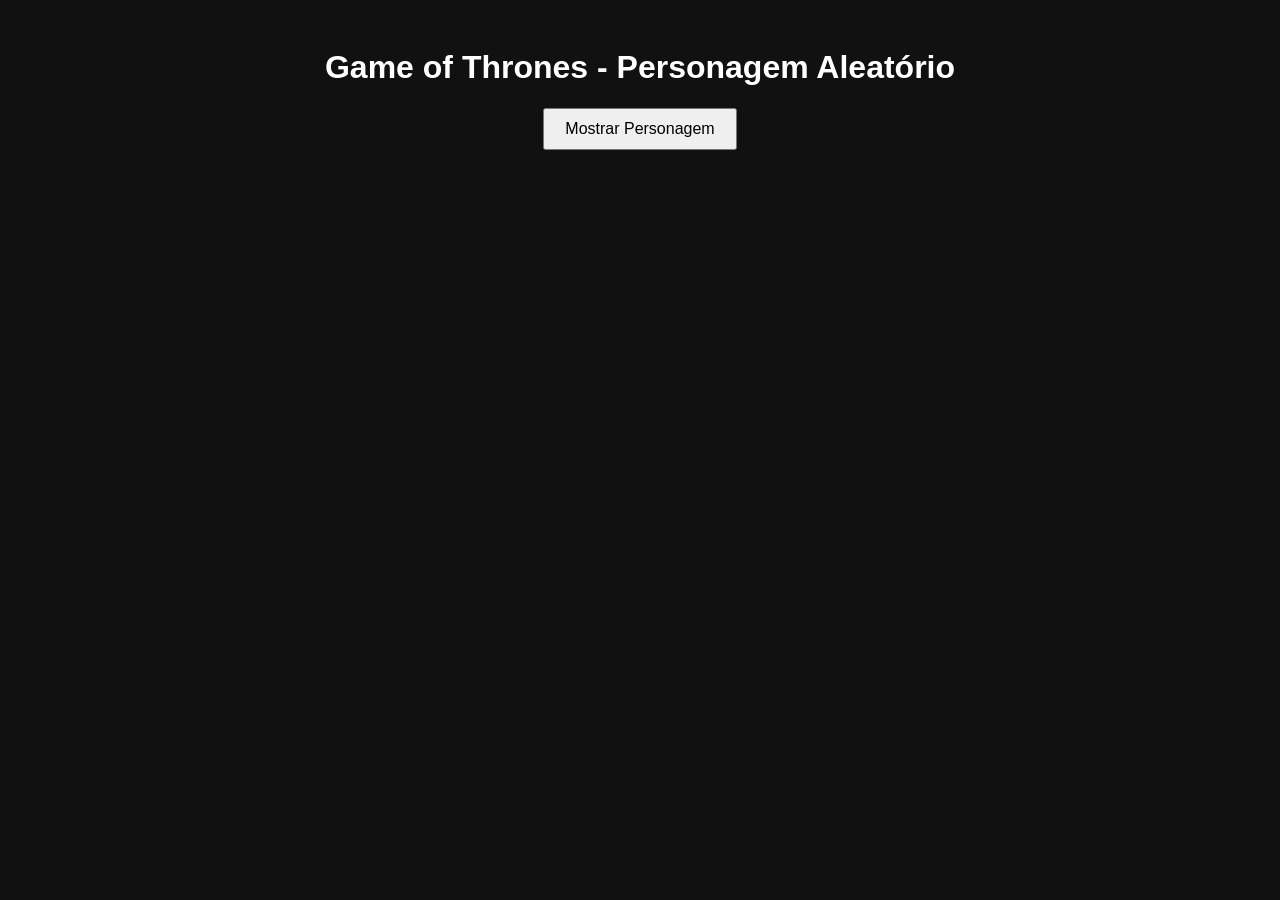
==== API_GoT/index.html @ f0e582a5 "Estrutura inicial do projeto" ====
<!DOCTYPE html>
<html lang="pt-BR">
<head>
    <meta charset="UTF-8">
    <title>Personagem Aleatório - Game of Thrones</title>
    <link rel="stylesheet" href="style.css">
</head>
<body>

    <h1>Game of Thrones - Personagem Aleatório</h1>
    <button id="btnPersonagem">Mostrar Personagem</button>
    <div id="personagens"></div>

    <script src="script.js">
           </script>

</body>
</html>
---- API_GoT/style.css ----
body {
            font-family: Arial, sans-serif;
            background-color: #111;
            color: #fff;
            text-align: center;
            padding: 20px;
        }
        button {
            padding: 10px 20px;
            font-size: 16px;
            cursor: pointer;
            margin-bottom: 20px;
        }
        .card {
            background-color: #222;
            padding: 15px;
            border-radius: 8px;
            display: inline-block;
            max-width: 300px;
        }
        .card img {
            max-width: 100%;
            border-radius: 8px;
        }
        .card h2, .card p {
            margin: 5px 0;
        }
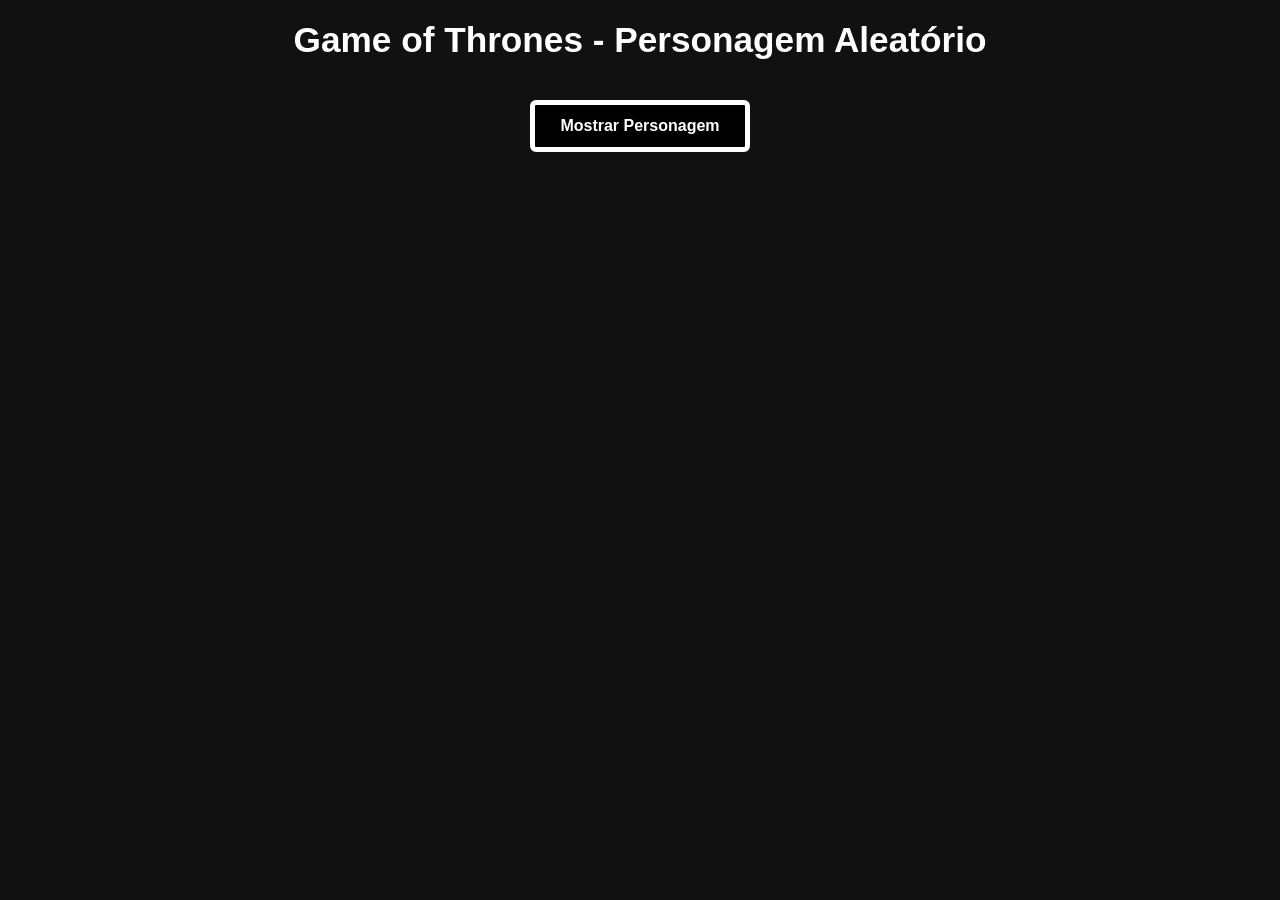
==== commit 80fec73e: "Implementando responsividade" ====
--- a/API_GoT/index.html
+++ b/API_GoT/index.html
@@ -1,18 +1,23 @@
 <!DOCTYPE html>
 <html lang="pt-BR">
 <head>
-    <meta charset="UTF-8">
-    <title>Personagem Aleatório - Game of Thrones</title>
-    <link rel="stylesheet" href="style.css">
+<meta charset="UTF-8">
+<meta name="viewport" content="width=device-width, initial-scale=1.0">
+<title>Personagem Aleatório - Game of Thrones</title>
+<link rel="stylesheet" href="style.css">
 </head>
+
 <body>
 
+<div class="content">
     <h1>Game of Thrones - Personagem Aleatório</h1>
-    <button id="btnPersonagem">Mostrar Personagem</button>
+
     <div id="personagens"></div>
 
-    <script src="script.js">
-           </script>
+    <button id="btnPersonagem">Mostrar Personagem</button>
+</div>
+
+<script src="script.js"></script>
 
 </body>
 </html>
--- a/API_GoT/style.css
+++ b/API_GoT/style.css
@@ -1,28 +1,156 @@
-body {
-            font-family: Arial, sans-serif;
-            background-color: #111;
-            color: #fff;
-            text-align: center;
-            padding: 20px;
-        }
-        button {
-            padding: 10px 20px;
-            font-size: 16px;
-            cursor: pointer;
-            margin-bottom: 20px;
-        }
-        .card {
-            background-color: #222;
-            padding: 15px;
-            border-radius: 8px;
-            display: inline-block;
-            max-width: 300px;
-        }
-        .card img {
-            max-width: 100%;
-            border-radius: 8px;
-        }
-        .card h2, .card p {
-            margin: 5px 0;
-        }
+/* RESET */
+*{
+    margin:0;
+    padding:0;
+    box-sizing:border-box;
+}
 
+body{
+    font-family: Arial, sans-serif;
+    background:#111;
+    color:white;
+    text-align:center;
+    min-height:100vh;
+    padding:20px;
+}
+
+/* container principal */
+.content{
+    max-width:1200px;
+    margin:auto;
+    display:flex;
+    flex-direction:column;
+    align-items:center;
+    gap:20px;
+}
+
+/* título */
+h1{
+    font-size:2.2rem;
+}
+
+/* botão */
+button{
+    padding:12px 25px;
+    font-size:1rem;
+    border: solid 5px rgb(255, 255, 255);
+    border-radius:6px;
+    cursor:pointer;
+    background:#000000;
+    color:rgb(255, 255, 255);
+    font-weight: bolder;
+    transition:0.3s;
+}
+
+button:hover{
+    background:#093084;
+}
+
+button:active{
+    background: white;
+    color: black;
+    transition: 100ms;
+}
+/* card */
+.card{
+    background:#222;
+    padding:20px;
+    border-radius:10px;
+    width:100%;
+    max-width:350px;
+    box-shadow:0 0 10px rgba(0,0,0,0.5);
+}
+
+.card p {
+    margin-top: 30px;
+    margin: 10px;
+}
+
+/* imagem responsiva */
+.card img{
+    width:100%;
+    height:auto;
+    border-radius:8px;
+}
+
+.card h2{
+    margin-top:10px;
+}
+
+.card p{
+    margin-top:5px;
+}
+
+/* -------- MOBILE (até 480px) -------- */
+@media (max-width:480px){
+
+    button:hover {
+        background-color: black;
+    }
+
+    h1{
+        font-size:1.5rem;
+    }
+
+    button{
+        width:100%;
+        font-size:1rem;
+    }
+
+    .card{
+        max-width:95%;
+        padding:15px;
+    }
+}
+
+/* -------- CELULAR GRANDE -------- */
+@media (min-width:481px) and (max-width:768px){
+
+    button:hover {
+        background-color: black;
+    }
+
+    h1{
+        font-size:1.7rem;
+    }
+
+    .card{
+        max-width:90%;
+    }
+
+}
+
+/* -------- TABLETS / IPADS -------- */
+@media (min-width:769px) and (max-width:1024px){
+
+    button:hover {
+        background-color: black;
+    }
+
+    h1{
+        font-size:2rem;
+    }
+
+    .card{
+        max-width:420px;
+    }
+
+}
+
+/* -------- NOTEBOOKS -------- */
+@media (min-width:1025px) and (max-width:1440px){
+
+    .card{
+        max-width:450px;
+    }
+
+}
+
+/* -------- TELAS GRANDES -------- */
+@media (min-width:1441px){
+
+    .card{
+        max-width:500px;
+    }
+
+}
